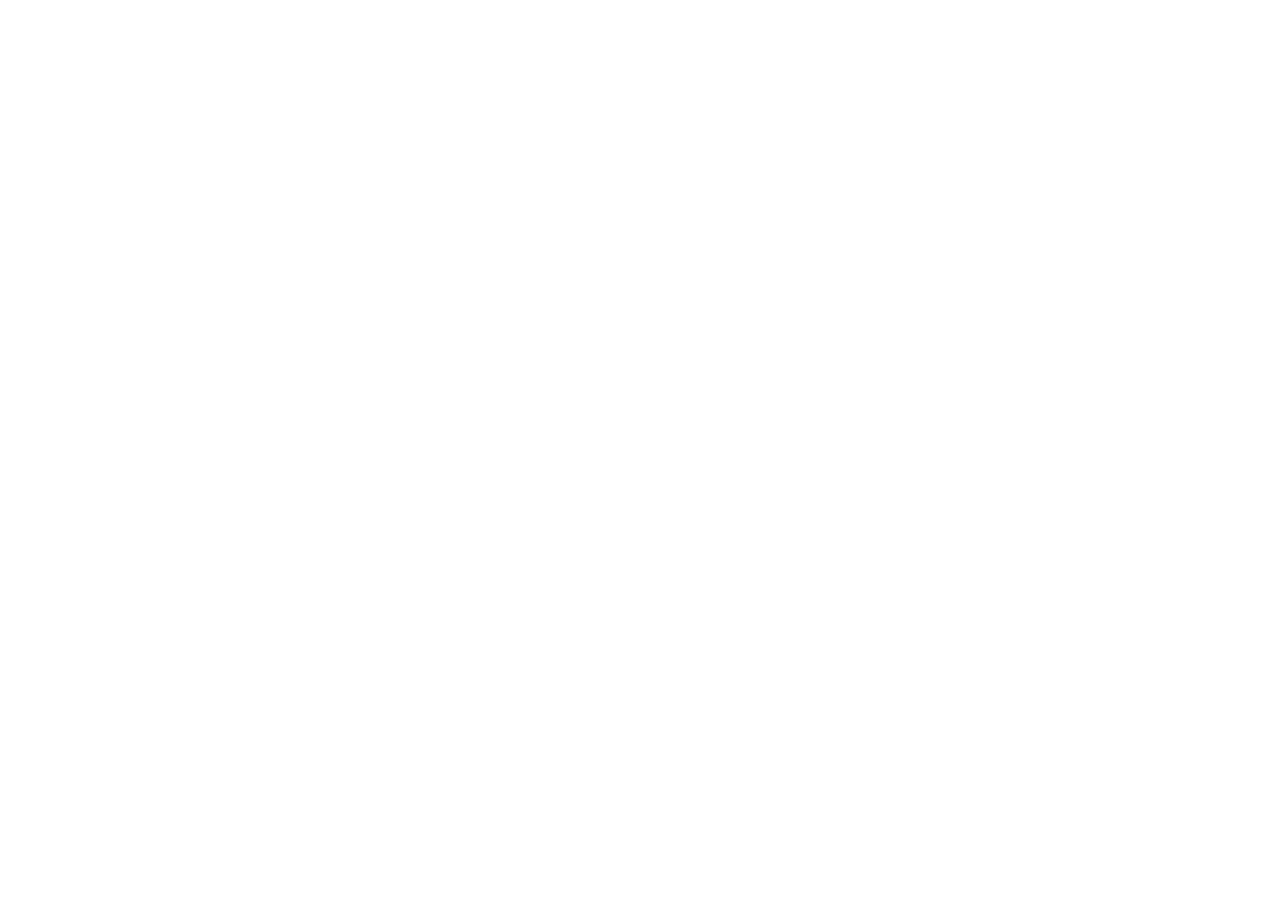
==== Page1/index.html @ e770f04f "a" ====
<!DOCTYPE html>
<html lang="en">
<head>
    <meta charset="UTF-8">
    <meta http-equiv="X-UA-Compatible" content="IE=edge">
    <meta name="viewport" content="width=device-width, initial-scale=1.0">
    <link rel="stylesheet" href="style.css">
    <link rel="stylesheet" href="libs/css/bootstrap-reboot.min.css">
    <title>Bootstrap</title>
</head>
<body>
    
    <div class="container">

    </div>

</body>
</html>
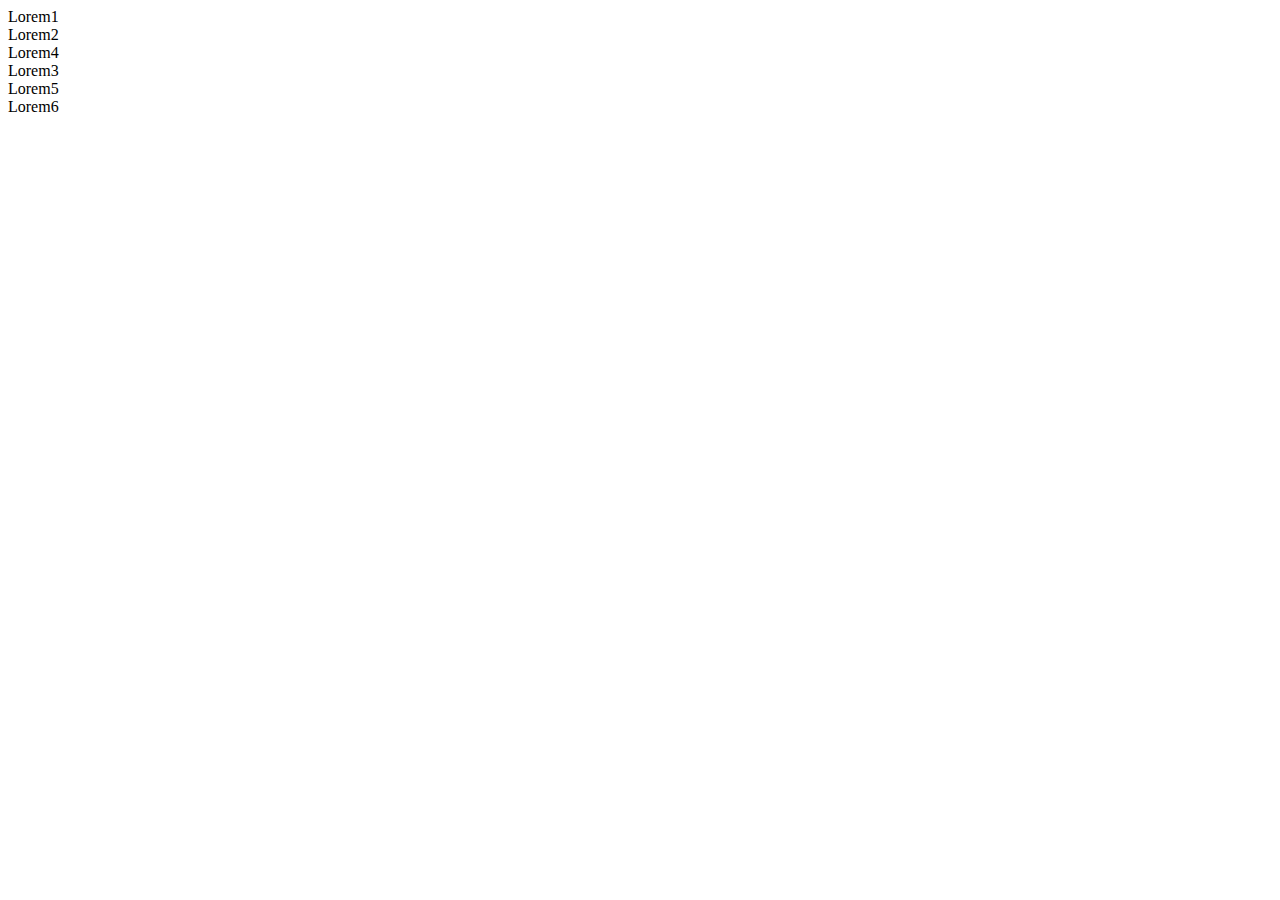
==== commit 3c32b69c: "Maquetas con Bootstrap" ====
--- a/Page1/index.html
+++ b/Page1/index.html
@@ -1,18 +1,33 @@
 <!DOCTYPE html>
 <html lang="en">
+
 <head>
     <meta charset="UTF-8">
     <meta http-equiv="X-UA-Compatible" content="IE=edge">
     <meta name="viewport" content="width=device-width, initial-scale=1.0">
     <link rel="stylesheet" href="style.css">
-    <link rel="stylesheet" href="libs/css/bootstrap-reboot.min.css">
-    <title>Bootstrap</title>
+    <link rel="stylesheet" href="../libs/css/bootstrap.min.css">
+    <title>Bootstrap1</title>
 </head>
+
 <body>
-    
     <div class="container">
-
+        <div class="row col-md-12 vh-100 py-4">
+            <div class="col-md-8 h-100 d-flex flex-column">
+                <div class="col-md-12 h-25 mb-2 p-3 flex-grow-1 lorem1">Lorem1</div>
+                <div class="row col-md-12 h-25 mb-2 ms-0 flex-grow-1">
+                    <div class="col d-flex flex-column p-0 me-2">
+                        <div class="col-md-12 flex-grow-1 mb-2 p-3 lorem2">Lorem2</div>
+                        <div class="col-md-12 flex-grow-1 p-3 lorem4">Lorem4</div>
+                    </div>
+                    <div class="col-md-6 p-3 lorem3">Lorem3</div>
+                </div>
+                <div class="col-md-12 p-3 flex-grow-1 lorem5">Lorem5</div>
+            </div>
+            <div class="col-md-4 p-3 lorem6 text-light">Lorem6</div>
+        </div>
     </div>
 
 </body>
+
 </html>